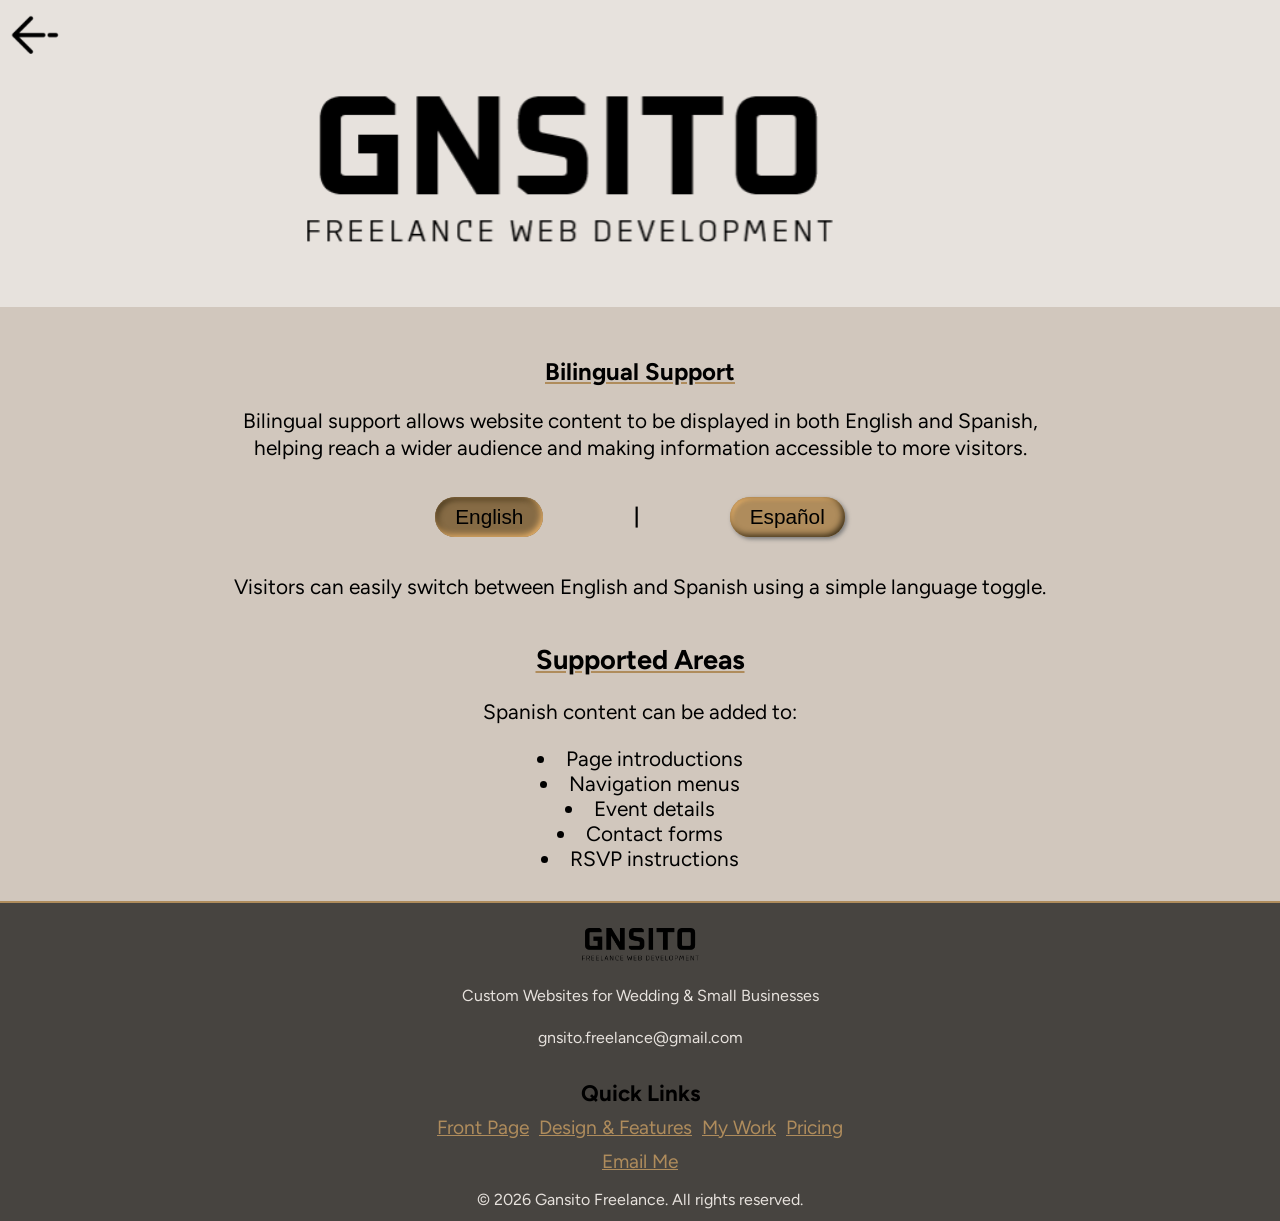
==== bilingual.html @ 959fe0f2 "Initialize" ====
<!DOCTYPE html>
<html lang="en">

    <!--
        GNSITO Freelance Bilingual Support Page

        Author: Jose Sanchez
        Date: 3/10/2026

        Filename: bilingual.html
    -->

<head>
    <meta charset="UTF-8">
    <meta name="viewport" content="width=device-width, initial-scale=1.0">
    <title>Bilingual Support</title>
    <link rel="preconnect" href="https://fonts.googleapis.com">
    <link rel="preconnect" href="https://fonts.gstatic.com" crossorigin>
    <link href="https://fonts.googleapis.com/css2?family=Figtree:ital,wght@0,300..900;1,300..900&display=swap" rel="stylesheet">
    <link rel="stylesheet" href="bilingual-styles.css">
    <script src="fade-animation.js" defer></script>
    <script src="lang-toggle.js" defer></script>
</head>
<body>

    <header>

        <div class="top-header">
            <a href="features.html" class="back-btn">
                <img src="gallery/back-arrow.png" alt="Back Button">
            </a>
        </div>

        <div class="logo">
            <img src="gallery/logo.png" alt="">
        </div>

    </header>

    <section class="main">
        <div class="intro">

            <div class="title">
                <h1>
                    <span class="en">Bilingual Support</span>
                    <span class="es">Apoyo Bilingue</span>
                </h1>
            </div>

            <div class="info">
                <p>
                    <span class="en">
                        Bilingual support allows website content to be displayed in both
                        English and Spanish, helping reach a wider audience and making
                        information accessible to more visitors.
                    </span>
                    <span class="es">
                        El soporte bilingüe permite que el contenido del sitio web se muestre 
                        en ambos inglés y español, ayudando a llegar a un público más amplio y 
                        haciendo información accesible a más visitantes.
                    </span>
                </p>
            </div>
        </div>

        <div class="card">
            <div class="language-toggle">
                <button data-lang="en" onclick="setLanguage('en')">English</button>
                <p><b>|</b></p>
                <button data-lang="es" onclick="setLanguage('es')">Español</button>
            </div>
        </div>

        <div class="card">
            <div class="description">
                <p>
                    <span class="en">
                        Visitors can easily switch between English and Spanish
                        using a simple language toggle.
                    </span>
                    <span class="es">
                        Los visitantes pueden cambiar fácilmente entre inglés y español 
                        mediante un sencillo interruptor de idioma.
                    </span>
                </p>
            </div>
        </div>


        <div class="support">
            <div class="card">
                <h2>
                    <span class="en">
                        Supported Areas
                    </span>
                    <span class="es">
                        Áreas Apoyadas
                    </span>
                </h2>
            </div>


            <span class="en">
                <p>Spanish content can be added to:</p>
                <ul>
                    <li class="card">Page introductions</li>
                    <li class="card">Navigation menus</li>
                    <li class="card">Event details</li>
                    <li class="card">Contact forms</li>
                    <li class="card">RSVP instructions</li>
                </ul>
            </span>
            <span class="es">
                <p>Se puede añadir contenido en español a:</p>
                <ul>
                    <li class="card">Introducciones de páginas</li>
                    <li class="card">Menús de navegación</li>
                    <li class="card">Detalles del evento</li>
                    <li class="card">Formularios de contacto</li>
                    <li class="card">Instrucciones de RSVP</li>
                </ul>
            </span>

        </div>


    
    </section>

    <footer>
        <img src="gallery/logo.png" alt="logo" class="foot-logo">
        <p>Custom Websites for Wedding & Small Businesses</p>
        <p>gnsito.freelance@gmail.com</p>
        <section class="links">
            <h3>Quick Links</h3>
            <section class="foot-nav">
                <a href="index.html">Front Page</a>
                <a href="features.html">Design & Features</a>
                <a href="mywork.html">My Work</a>
                <a href="pricing.html">Pricing</a>
            </section>
            <a onclick="window.location.href='mailto:gnsito.freelance@gmail.com'">Email Me</a>
        </section>
        <p>© 2026 Gansito Freelance. All rights reserved.</p>
    </footer>

</body>
</html>
---- bilingual-styles.css ----
@charset "utf-8";

/*
    Freelance Maps & Integration Stylesheet
    Author: Jose Sanchez
    Date: 3/9/2026

    Filename: maps-styles.css
*/

/* Color Palette */
:root {
    --primary-color: #E7E2DD;
    --secondary-color: #D1C7BD;
    --accent-color: #AF8C5C;
    --footer-color: #474440;
}

/* Font Styles */
.figtree-regular {
  font-family: "Figtree", sans-serif;
  font-optical-sizing: auto;
  font-weight: 300;
  font-style: normal;
}

/* Fade-in Animation on Scroll*/
.card {
    opacity: 0;
    transform: translateY(50px);
    transition: opacity 1.3s ease, transform 1.3s ease;
}

.card.show {
    opacity: 1;
    transform: translateY(0);
}

/*Slide in Animations*/
/* From top to bottom */
.logo {
    opacity: 0;
    transform: translateY(-50px);
    animation: slideIn 1.3s ease forwards;
}

/* From right to left */
.title {
    opacity: 0;
    transform: translateX(50px);
    animation: slideIn 1.3s ease forwards;
}

/* From left to right */
.back-btn, .info {
    opacity: 0;
    transform: translateX(-50px);
    animation: slideIn 1.3s ease forwards;
}


@keyframes slideIn {
    to {
        opacity: 1;
        transform: translateX(0);
    }
}

/* HTML & Body Styles */
html {
    background-color: var(--primary-color);
    height: 100%;
    overflow-x: hidden;
}

body {
    margin: 0;
    padding: 0;
    width: 100%;
    font-family: "Figtree", sans-serif;
    overflow-x: hidden;
}


/* Top Header Styles */
.top-header {
    display: flex;
    justify-content: flex-start;
}

.back-btn {
    border: none;
    padding: 10px;
}

.back-btn img {
    width: 100%;
    height: 50px;
}


/* Logo Styles */
.logo {
    justify-items: center;
    margin-top: 30px;
    margin-bottom: 50px;
    width: 100%;
}

.logo img {
    display: block;
    width: 80%;
}

/* Main Styles */
.main {
    background-color: var(--secondary-color);
    padding-top: 30px;
    text-align: center;
}

.main p {
    font-size: 1.3rem;
    line-height: 1.7rem;
}

h2 {
    text-decoration: underline var(--accent-color);
    padding-top: 20px;
    font-size: 1.7rem;
}

/* Intro Styles */


.title {
    text-decoration: underline;
    text-decoration-color: var(--accent-color);
}

.info {
    width: 80%;
    margin: 0 auto;
    font-size: 1.2rem;
    line-height: 1.7rem;
}

/* Language Toggle */
/* Hides Spanish by default */
.es {
    display: none;
}

/* Styling for toggle */
.language-toggle {
    width: 70%;
    display: flex;
    flex-direction: row;
    justify-self: center;
    justify-content: space-between;
    padding: 15px;
    height: 40px;
}

.language-toggle p {
    margin: 0;
    padding-top: 0.3rem;
}

.language-toggle button {
    display: flex;
    align-items: center;
    justify-content: center;
    padding: 20px;
    background: none;
    border: none;
    cursor: pointer;
    font-size: 1.3rem;
    border-radius: 20px;
    background-color: var(--accent-color);
    box-shadow: inset -2px -2px 6px rgb(55, 43, 21),
        inset 2px 2px 4px rgb(239, 183, 109),
        2px 2px 4px rgb(121, 121, 121);
}

.language-toggle .active {
    background-color: var(--accent-color);
    border-radius: 20px;
    box-shadow: inset -2px -2px 6px rgb(239, 183, 109),
        inset 2px 2px 6px rgb(55, 43, 21);
    background-color: #866b45;
}



/* Supported Areas Styles */
.description, .support {
    width: 80%;
    margin: 0 auto;
}

.support ul {
    list-style-position: inside;
    font-size: 1.3rem;
    padding: 0;
    padding-bottom: 30px;
    margin: 0;
}




/* Footer Styles */
footer {
    display: flex;
    flex-direction: column;
    background-color: var(--footer-color);
    margin-top: 0;
    text-align: center;
    border-top: 2px solid var(--accent-color);
}

footer img {
    width: 100%;
    align-items: center;
    margin: 0 auto;
}

.foot-logo {
    display: block;
    width: 8rem;
    padding-top: 20px;
}

footer p {
    margin: 5px;
    font-size: 0.9rem;
    color: var(--primary-color);
}

.links {
    display: flex;
    flex-direction: column;
    line-height: 1.5rem;
}

.foot-nav {
    display: flex;
    flex-direction: row;
    flex-wrap: wrap;
    width: 60%;
    margin: 0 auto;
    text-align: center;
    justify-content: center;
}

.links a {
    text-decoration: underline var(--accent-color);
    color: var(--accent-color);
    padding: 5px;
}

.links h3 {
    margin-bottom: 5px;
    text-decoration: none;
}


@media (min-width: 900px) {
    body {
        max-width: 1440px;
        margin: 0 auto;
    }

    /* Logo Styles */
    .logo {
        width: 45rem;
        max-width: 50rem;
        margin: 0 auto;
    }

    p {
        font-size: 1.3rem;
        line-height: 2rem;
    }

    .card, .intro {
        width: 80%;
        margin: 0 auto;
    }

    .language-toggle {
        width: 40%;
        margin: 0 auto;
    }

    /* Footer Styles */
    footer {
        font-size: larger;
    }

    footer p {
        font-size: 1rem;
    }

}
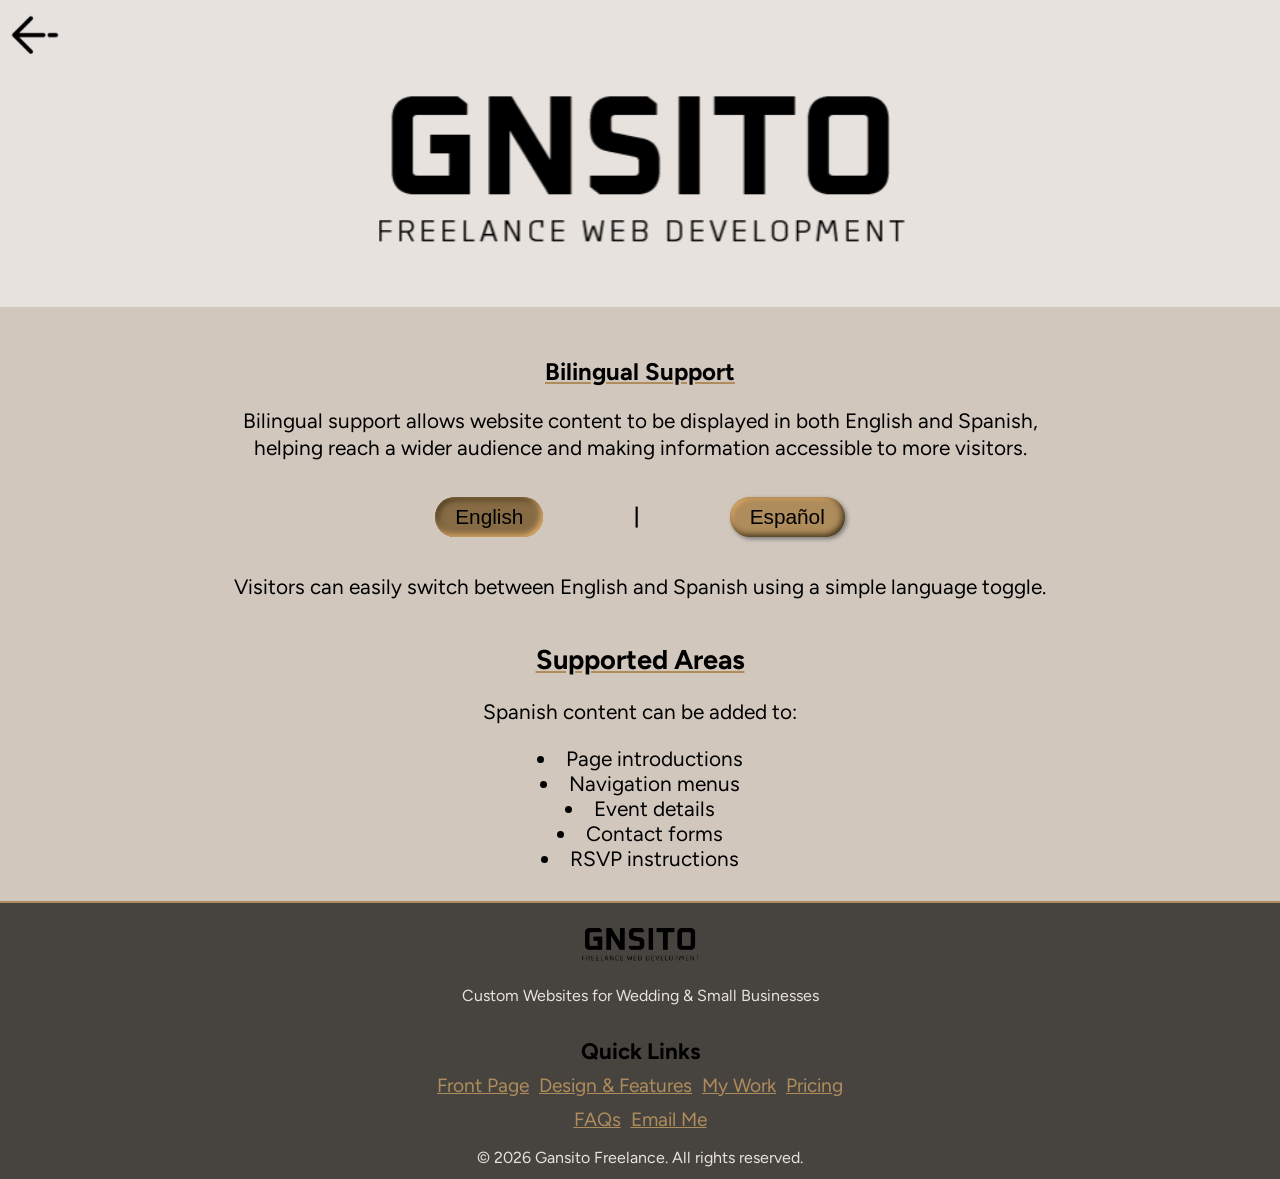
==== commit 73eae6cf: "New page added" ====
--- a/bilingual.html
+++ b/bilingual.html
@@ -130,7 +130,6 @@
     <footer>
         <img src="gallery/logo.png" alt="logo" class="foot-logo">
         <p>Custom Websites for Wedding & Small Businesses</p>
-        <p>gnsito.freelance@gmail.com</p>
         <section class="links">
             <h3>Quick Links</h3>
             <section class="foot-nav">
@@ -139,7 +138,10 @@
                 <a href="mywork.html">My Work</a>
                 <a href="pricing.html">Pricing</a>
             </section>
-            <a onclick="window.location.href='mailto:gnsito.freelance@gmail.com'">Email Me</a>
+            <div class="foot-nav">
+                <a href="faq.html">FAQs</a>
+                <a onclick="window.location.href='mailto:gnsito.freelance@gmail.com'">Email Me</a>
+            </div>
         </section>
         <p>© 2026 Gansito Freelance. All rights reserved.</p>
     </footer>
--- a/bilingual-styles.css
+++ b/bilingual-styles.css
@@ -101,7 +101,8 @@
 
 /* Logo Styles */
 .logo {
-    justify-items: center;
+    display: flex;
+    justify-content: center;
     margin-top: 30px;
     margin-bottom: 50px;
     width: 100%;
@@ -154,6 +155,7 @@
 /* Styling for toggle */
 .language-toggle {
     width: 70%;
+    margin: 0 auto;
     display: flex;
     flex-direction: row;
     justify-self: center;
@@ -176,6 +178,7 @@
     border: none;
     cursor: pointer;
     font-size: 1.3rem;
+    color: black;
     border-radius: 20px;
     background-color: var(--accent-color);
     box-shadow: inset -2px -2px 6px rgb(55, 43, 21),
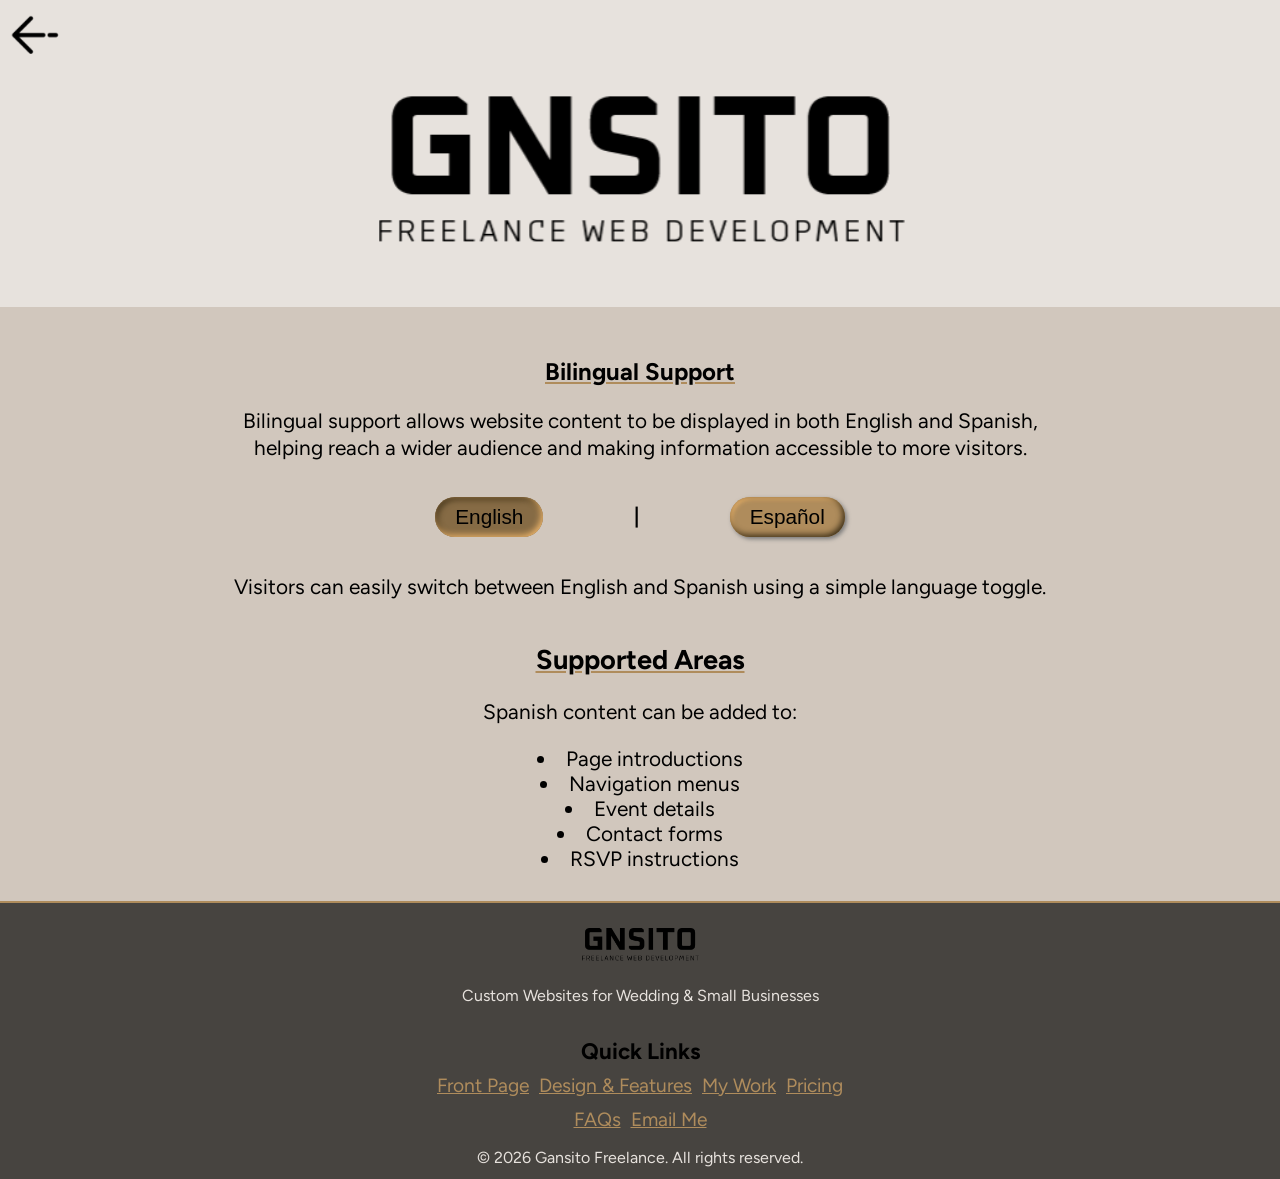
==== commit 2d90e83a: "new features" ====
--- a/bilingual.html
+++ b/bilingual.html
@@ -13,10 +13,23 @@
 <head>
     <meta charset="UTF-8">
     <meta name="viewport" content="width=device-width, initial-scale=1.0">
-    <title>Bilingual Support</title>
+    <title>Bilingual Support | GNSITO Freelance</title>
+    <meta name="description" content="Reach a wider audience with bilingual English and Spanish website content from GNSITO Freelance.">
+    <link rel="icon" type="image/png" href="gallery/logo.png">
+    <meta property="og:title" content="Bilingual Support | GNSITO Freelance">
+    <meta property="og:description" content="Reach a wider audience with bilingual English and Spanish website content from GNSITO Freelance.">
+    <meta property="og:type" content="website">
+    <meta property="og:url" content="https://gnsitofreelance.com/bilingual.html">
+    <meta property="og:image" content="https://gnsitofreelance.com/gallery/logo.png">
+    <meta property="og:site_name" content="GNSITO Freelance">
+    <meta name="twitter:card" content="summary">
+    <meta name="twitter:title" content="Bilingual Support | GNSITO Freelance">
+    <meta name="twitter:description" content="Reach a wider audience with bilingual English and Spanish website content from GNSITO Freelance.">
+    <meta name="twitter:image" content="https://gnsitofreelance.com/gallery/logo.png">
     <link rel="preconnect" href="https://fonts.googleapis.com">
     <link rel="preconnect" href="https://fonts.gstatic.com" crossorigin>
     <link href="https://fonts.googleapis.com/css2?family=Figtree:ital,wght@0,300..900;1,300..900&display=swap" rel="stylesheet">
+    <link rel="stylesheet" href="base.css">
     <link rel="stylesheet" href="bilingual-styles.css">
     <script src="fade-animation.js" defer></script>
     <script src="lang-toggle.js" defer></script>
@@ -32,7 +45,7 @@
         </div>
 
         <div class="logo">
-            <img src="gallery/logo.png" alt="">
+            <a href="index.html"><img src="gallery/logo.png" alt="logo"></a>
         </div>
 
     </header>
--- a/base.css
+++ b/base.css
@@ -0,0 +1,92 @@
+@charset "utf-8";
+
+/*
+    GNSITO Freelance Shared Base Stylesheet
+    Rules common to every page: color palette, font helper,
+    footer, and slide-in keyframes.
+
+    Filename: base.css
+*/
+
+/* Color Palette */
+:root {
+    --primary-color: #E7E2DD;
+    --secondary-color: #D1C7BD;
+    --accent-color: #AF8C5C;
+    --footer-color: #474440;
+}
+
+/* Font Styles */
+.figtree-regular {
+  font-family: "Figtree", sans-serif;
+  font-optical-sizing: auto;
+  font-weight: 300;
+  font-style: normal;
+}
+
+@keyframes slideIn {
+    to {
+        opacity: 1;
+        transform: translateX(0);
+    }
+}
+
+/* Logo Link */
+.logo a {
+    display: contents;
+}
+
+/* Footer Styles */
+footer {
+    display: flex;
+    flex-direction: column;
+    background-color: var(--footer-color);
+    margin-top: 0;
+    text-align: center;
+    border-top: 2px solid var(--accent-color);
+}
+
+footer img {
+    width: 100%;
+    align-items: center;
+    margin: 0 auto;
+}
+
+.foot-logo {
+    display: block;
+    width: 8rem;
+    padding-top: 20px;
+}
+
+footer p {
+    margin: 5px;
+    font-size: 0.9rem;
+    color: var(--primary-color);
+}
+
+.links {
+    display: flex;
+    flex-direction: column;
+    line-height: 1.5rem;
+}
+
+.foot-nav {
+    display: flex;
+    flex-direction: row;
+    flex-wrap: wrap;
+    width: 60%;
+    margin: 0 auto;
+    text-align: center;
+    justify-content: center;
+}
+
+.links a {
+    text-decoration: underline var(--accent-color);
+    color: var(--accent-color);
+    padding: 5px;
+}
+
+.links h3 {
+    margin-bottom: 5px;
+    text-decoration: none;
+}
--- a/bilingual-styles.css
+++ b/bilingual-styles.css
@@ -1,4 +1,4 @@
-@charset "utf-8";
+﻿@charset "utf-8";
 
 /*
     Freelance Maps & Integration Stylesheet
@@ -8,22 +8,6 @@
     Filename: maps-styles.css
 */
 
-/* Color Palette */
-:root {
-    --primary-color: #E7E2DD;
-    --secondary-color: #D1C7BD;
-    --accent-color: #AF8C5C;
-    --footer-color: #474440;
-}
-
-/* Font Styles */
-.figtree-regular {
-  font-family: "Figtree", sans-serif;
-  font-optical-sizing: auto;
-  font-weight: 300;
-  font-style: normal;
-}
-
 /* Fade-in Animation on Scroll*/
 .card {
     opacity: 0;
@@ -56,14 +40,6 @@
     opacity: 0;
     transform: translateX(-50px);
     animation: slideIn 1.3s ease forwards;
-}
-
-
-@keyframes slideIn {
-    to {
-        opacity: 1;
-        transform: translateX(0);
-    }
 }
 
 /* HTML & Body Styles */
@@ -81,7 +57,6 @@
     overflow-x: hidden;
 }
 
-
 /* Top Header Styles */
 .top-header {
     display: flex;
@@ -97,7 +72,6 @@
     width: 100%;
     height: 50px;
 }
-
 
 /* Logo Styles */
 .logo {
@@ -132,7 +106,6 @@
 }
 
 /* Intro Styles */
-
 
 .title {
     text-decoration: underline;
@@ -194,8 +167,6 @@
     background-color: #866b45;
 }
 
-
-
 /* Supported Areas Styles */
 .description, .support {
     width: 80%;
@@ -210,65 +181,6 @@
     margin: 0;
 }
 
-
-
-
-/* Footer Styles */
-footer {
-    display: flex;
-    flex-direction: column;
-    background-color: var(--footer-color);
-    margin-top: 0;
-    text-align: center;
-    border-top: 2px solid var(--accent-color);
-}
-
-footer img {
-    width: 100%;
-    align-items: center;
-    margin: 0 auto;
-}
-
-.foot-logo {
-    display: block;
-    width: 8rem;
-    padding-top: 20px;
-}
-
-footer p {
-    margin: 5px;
-    font-size: 0.9rem;
-    color: var(--primary-color);
-}
-
-.links {
-    display: flex;
-    flex-direction: column;
-    line-height: 1.5rem;
-}
-
-.foot-nav {
-    display: flex;
-    flex-direction: row;
-    flex-wrap: wrap;
-    width: 60%;
-    margin: 0 auto;
-    text-align: center;
-    justify-content: center;
-}
-
-.links a {
-    text-decoration: underline var(--accent-color);
-    color: var(--accent-color);
-    padding: 5px;
-}
-
-.links h3 {
-    margin-bottom: 5px;
-    text-decoration: none;
-}
-
-
 @media (min-width: 900px) {
     body {
         max-width: 1440px;
